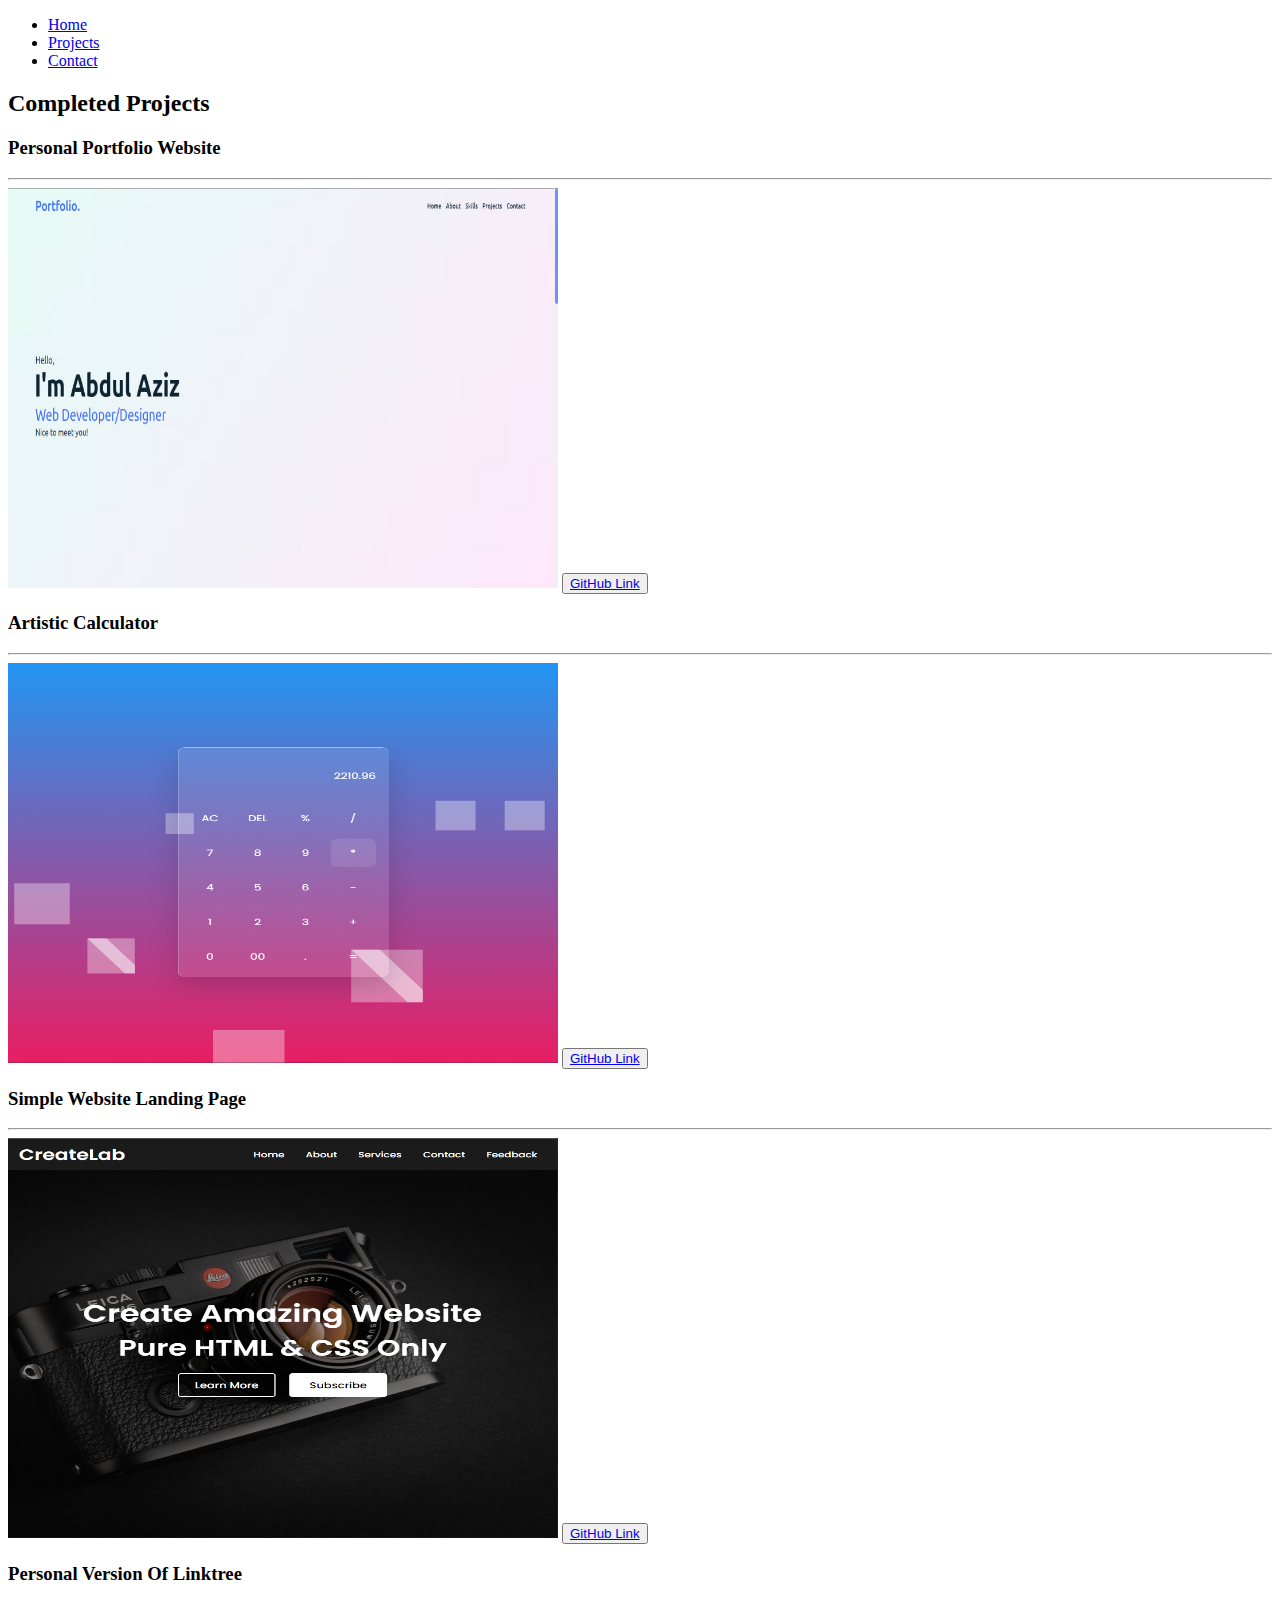
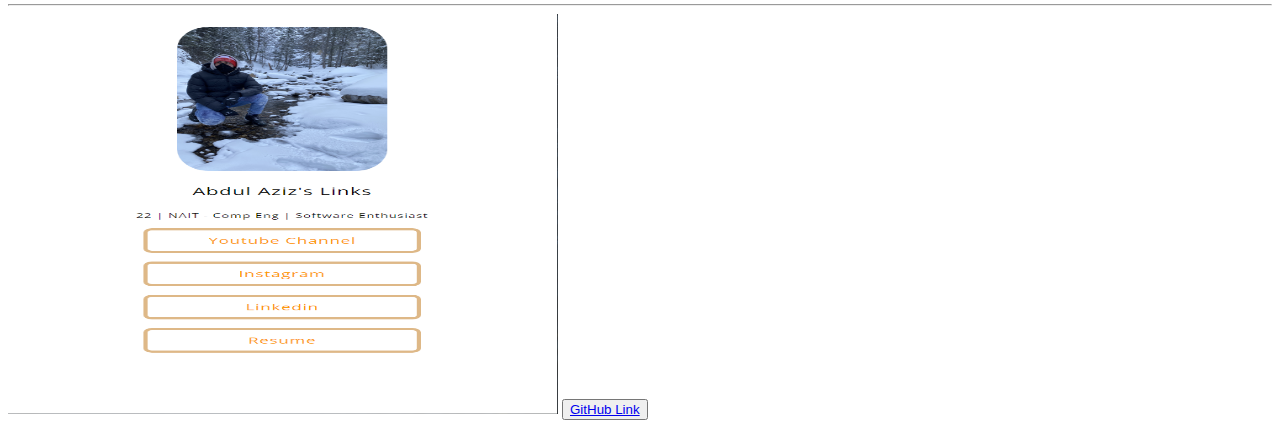
==== Projects/index.html @ a6545022 "First Commit" ====
<!DOCTYPE html>
<html lang="en">
<head>
    
    <link rel="stylesheet" href="../../Lab1/styles.css">
    <meta charset="UTF-8">
    <meta http-equiv="X-UA-Compatible" content="IE=edge">
    <meta name="viewport" content="width=device-width, initial-scale=1.0">
    <title>Projects</title>
</head>
<body>
    

<div class="Container" >

    <div class="Navbar Nav_Container Container " id="item5">

        <nav>
            
            <ul class="Move_Nav">
    
            <li><a href="../../Lab1">Home</a></li>           
            <li class="Nav_Color"> <a href="#">Projects</a></li>         
            <li><a href="../Contact/index.html">Contact</a></li>
    
            </ul>
    
        </nav>
    
    </div>



    <div class="Projects_Full" id="item6">

        <h2 class="Projects_Text">Completed Projects</h2>
        
                <div class="Project1">
                        
                    <h3 class="Projects_Text_Inside">Personal Portfolio Website</h3>
                    <hr class="Horizontal_Row">
                    
                    <div class="Project_Pics">   
                    <img  class="ScreenShots" src="../Files/ScreenShot_1.png" alt="Example of Project 1" style="width: 550px; height: 400px;">
                    <button  class="Buttons"><a href="https://github.com/abdulaziz-ca/Personal-Portfolio">GitHub Link</a></button>

                    </div>

                </div>
        
        
                <div class="Project2">
                    <h3 class="Projects_Text_Inside">Artistic Calculator</h3>
                    <hr class="Horizontal_Row">

                    <img  class="ScreenShots" src="../Files/Calculator_SS.png" alt="Example of Project 2" style="width: 550px; height: 400px;">
                    <button  class="Buttons"><a href="https://github.com/abdulaziz-ca/Artistic-Calculator">GitHub Link</a></button>
                </div>
                
                
                <div class="Project3">
        
                    <h3 class="Projects_Text_Inside">Simple Website Landing Page</h3>
                    <hr class="Horizontal_Row">

                    <img  class="ScreenShots" src="../Files/Website_landing_Page.png" alt="Example of Project 2" style="width: 550px; height: 400px;">
                    <button  class="Buttons"><a href="https://github.com/abdulaziz-ca/Website-Landing-Page">GitHub Link</a></button>



                </div>
        
                
                <div class="Project4">
                    <h3 class="Projects_Text_Inside">Personal Version Of Linktree</h3>
                    <hr class="Horizontal_Row">

                    <img  class="ScreenShots" src="../Files/Link_Sync.png" alt="Example of Project 2" style="width: 550px; height: 400px;">
                    <button  class="Buttons"><a href="https://github.com/abdulaziz-ca/Personal_LinkTree_Version">GitHub Link</a></button>
                </div>
        
        </div>
        








</div>
</body>
</html>
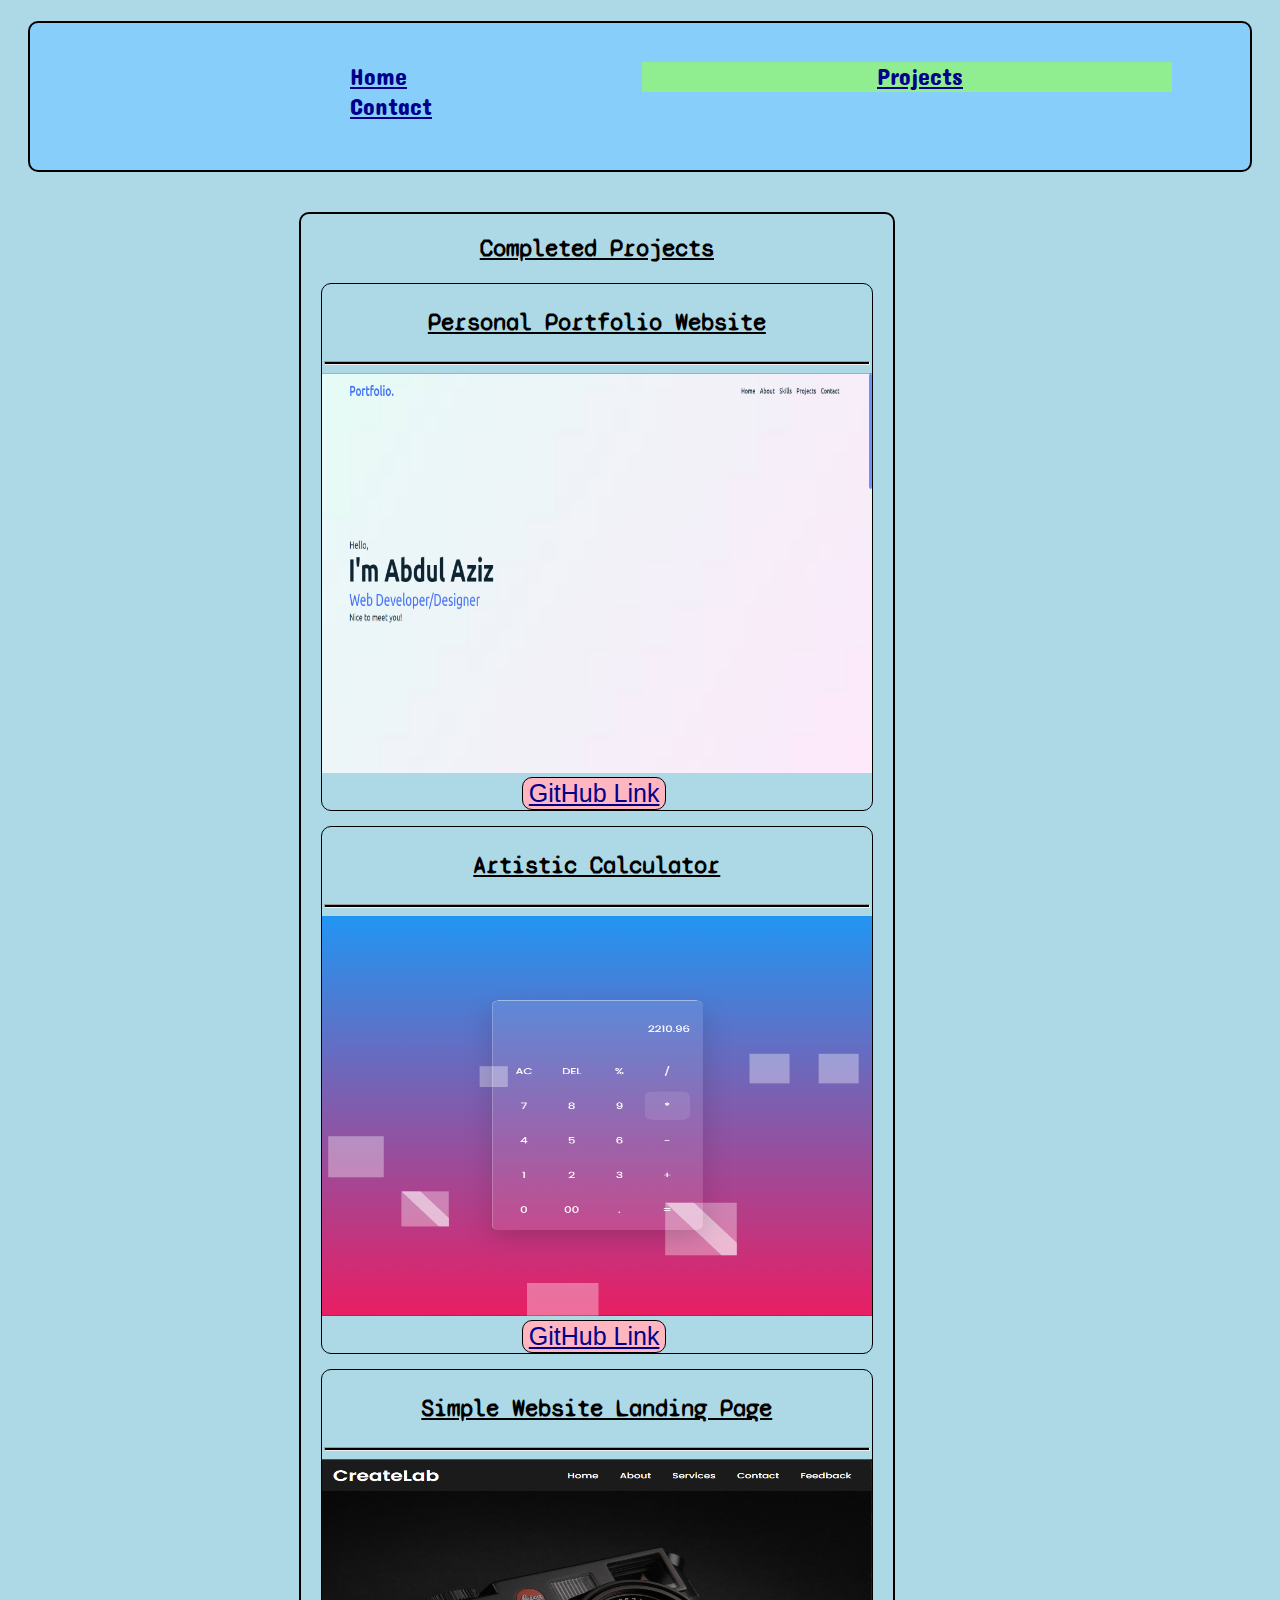
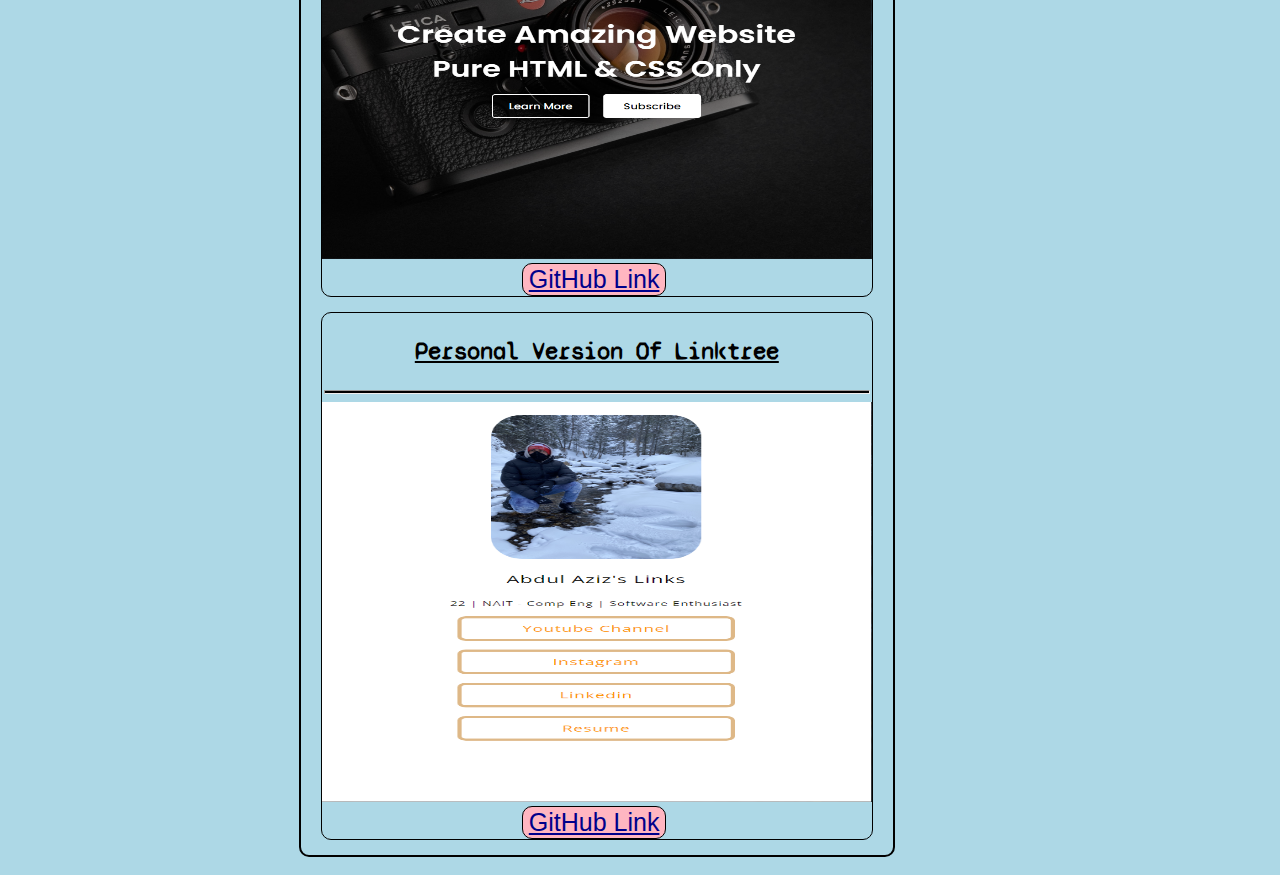
==== commit bf20cb94: "Update index.html" ====
--- a/Projects/index.html
+++ b/Projects/index.html
@@ -2,7 +2,7 @@
 <html lang="en">
 <head>
     
-    <link rel="stylesheet" href="../../Lab1/styles.css">
+    <link rel="stylesheet" href="/styles.css">
     <meta charset="UTF-8">
     <meta http-equiv="X-UA-Compatible" content="IE=edge">
     <meta name="viewport" content="width=device-width, initial-scale=1.0">
@@ -19,7 +19,7 @@
             
             <ul class="Move_Nav">
     
-            <li><a href="../../Lab1">Home</a></li>           
+            <li><a href="../Lab1/index.html">Home</a></li>           
             <li class="Nav_Color"> <a href="#">Projects</a></li>         
             <li><a href="../Contact/index.html">Contact</a></li>
     
@@ -91,4 +91,4 @@
 
 </div>
 </body>
-</html>+</html>
--- a/styles.css
+++ b/styles.css
@@ -0,0 +1,404 @@
+/*MonoSpace Font*/
+@import url('https://fonts.googleapis.com/css2?family=Shadows+Into+Light&family=Syne+Mono&display=swap');
+/*Display Font*/
+@import url('https://fonts.googleapis.com/css2?family=Concert+One&display=swap');
+/*Body Font*/
+@import url('https://fonts.googleapis.com/css2?family=Concert+One&family=Syne+Mono&display=swap');
+/*Body Font*/
+@import url('https://fonts.googleapis.com/css2?family=Indie+Flower&family=Nunito:wght@200&display=swap');
+
+.Container{
+
+    display: grid;
+    grid-template-columns: 100px,300px,200px;
+    grid-template-rows: 100px,200px;
+    grid-gap: 40px 10px;   
+    padding-top: 5px;
+    padding-bottom: 10px;
+    padding-left: 20px;
+    padding-right: 20px;
+    margin-top: 8px;
+    background: lightblue;
+    
+}
+
+
+.Nav_Container{
+
+    display: grid;    
+    border: 2px solid black;
+    border-radius: 10px;  
+    padding-left: 35px;   
+
+
+}
+
+
+
+.Navbar{
+
+    background: lightskyblue;
+    font-family: 'Concert One', cursive; 
+    float: none;
+    font-size:x-large;
+    
+    
+}
+
+nav{
+    padding: 10px;
+    padding-bottom: 40px;
+
+
+}
+
+ul li{
+    float: left;
+    list-style: none;
+    padding: 0px 235px;
+    justify-self: center;
+
+}
+
+ul :hover{
+    color: aliceblue;
+    justify-self: center;
+}
+
+a{
+    color: darkblue     
+    
+}
+
+.Nav_Color{
+
+    background: lightgreen;
+    width: 60px;
+    height: 30px;
+}
+
+.Name_Tab{
+    background: lightblue;
+    display: grid;    
+    border: 2px solid black;
+    border-radius: 10px;  
+ 
+    
+    font-family: 'Syne Mono';
+    text-align: center;
+}
+
+
+.Program{
+    
+    justify-content: center;
+    justify-self: center;
+    justify-items: center;
+    align-items: center;
+    align-self: center;
+    align-content: center;
+
+    background: lightblue;
+    width: 100%;
+    overflow: auto;
+    border: 2px solid black;
+    border-radius: 10px;  
+    font-family: 'Syne Mono';
+    text-decoration-line: underline;
+    text-align: center;
+    float: left;
+    overflow: auto;
+}
+
+
+ol{
+    list-style: inside;
+}
+
+.Goals{
+
+    justify-content: center;
+    justify-self: center;
+    justify-items: center;
+    align-items: center;
+    align-self: center;
+    align-content: center;
+    
+    float: left;
+    border: 1px solid black;
+    border-radius: 10px;  
+    margin-top: 15px;
+    margin-left: 250px;
+    margin-bottom: 15px;
+   
+    
+    width: 350px;
+    
+    font-family: 'Concert One', cursive; 
+    text-align: left;
+    align-self: center;
+    justify-content: center;
+    align-items: center;
+    
+
+}
+
+.Career_Goals_Text{
+    text-align: center;
+    text-decoration: underline;
+    font-family: 'Indie Flower', cursive;
+    font-size: x-large;
+}
+ 
+
+
+.Skills{
+   
+    justify-content: center;
+    justify-self: center;
+    justify-items: center;
+    align-items: center;
+    align-self: center;
+    align-content: center;
+
+    float: left;   
+    border: 1px solid black;
+    border-radius: 10px;  
+    margin-top: 15px;
+    margin-left: 250px;
+    margin-bottom: 15px;
+    
+    
+    width: 350px;
+    
+    font-family: 'Concert One', cursive; 
+    text-align: left;
+    align-self: center;
+    justify-content: center;
+    align-items: center;
+    
+}
+
+.Resume_Pic{
+    justify-content: center;
+    background: lightblue;
+    display: grid;    
+    border: 2px solid black;
+    border-radius: 5px;  
+ 
+}
+
+.Resume_Image{
+   
+    width: 100%;
+}
+
+.Resume_Text{
+    text-align: center;
+    text-decoration: underline;
+    font-family: 'Syne Mono';
+    font-size: x-large;
+}
+
+.Projects_Text{
+
+    text-align: center;
+    text-decoration: underline;
+    font-family: 'Syne Mono';
+    font-size: x-large;
+}
+
+.Projects_Full{
+
+    width: 100%;
+    overflow: auto;
+    border: 2px solid black;
+    border-radius: 10px;  
+    font-family: 'Syne Mono';
+    text-decoration-line: underline;
+    text-align: center;
+    float: left;
+    overflow: auto;
+
+}
+
+.Project1{
+    float: left; 
+    border: 1px solid black;
+    border-radius: 10px;  
+    margin-left: 20px;
+    margin-bottom: 15px;   
+    width: 550px;    
+    text-align: left;
+    
+}
+
+.Project2{
+    float: left;
+    border: 1px solid black;
+    border-radius: 10px;  
+    margin-left: 20px;
+    margin-bottom: 15px;    
+    width: 550px;
+    text-align: left;
+}
+
+.Project3{
+    float: left;
+    border: 1px solid black;
+    border-radius: 10px;  
+    margin-left: 20px;
+    margin-bottom: 15px;
+    
+    width: 550px;
+ 
+    text-align: left;
+}
+
+.Project4{
+    float: left;
+    border: 1px solid black;
+    border-radius: 10px;  
+    margin-left: 20px;
+    margin-bottom: 15px;
+    
+    width: 550px;
+
+    text-align: left;
+}
+
+.Projects_Text_Inside{
+
+    text-align: center;
+    text-decoration: underline;
+    font-family: 'Syne Mono';
+    font-size: x-large;
+
+
+}
+
+.Horizontal_Row{
+
+    background: #000;
+    height: 2px;
+    width: 99%;
+
+}
+
+
+button{
+  outline: none;
+  border-radius: 10px;
+  font-size: 25px;
+  font-weight: 400;
+  background: lightpink;
+  color: red;
+  border: 1px solid  black;
+
+  align-items: center;
+  margin-left: 200px;
+}
+
+.Text_Box{
+
+    float: left;
+    border: 2px solid black;
+    border-radius: 10px;  
+    margin-left: 20px;
+    margin-bottom: 15px;
+}
+.Contact_Text{
+
+    font-family: 'Concert One', cursive; 
+    text-align: center;
+}
+
+.Personal_Info_Box{
+
+    float: left;
+    border: 2px solid black;
+    border-radius: 10px;  
+    margin-left: 20px;
+    margin-bottom: 15px;
+
+}
+.Move_Links{
+
+    align-items: center;
+}
+
+@media screen and ( min-width : 800px )  {
+    body { background-color: lightblue; }
+    #site {
+        
+        display: grid;  
+    }
+
+
+    .Container_Website{
+        display: grid;
+        grid-template-columns:  150px 150px 150px 150px 150px 150px 150px 150px 150px 150px ;
+        grid-template-rows:  75px 75px 75px 75px 75px 75px 75px;
+        gap: 10px;
+        background: lightblue;
+    }
+
+    #item1{
+
+        
+        
+            grid-column-start: 1;
+            grid-column-end: span 15;
+            grid-row-start: 1;
+            grid-row-end: span 2;
+            
+    }
+
+    #item2{
+        
+            grid-column-start: 5;
+            grid-column-end: span 3;
+            grid-row-start: 3;
+            grid-row-end: span 1;
+    }
+
+    #item3{
+        
+            grid-column-start: 2;
+            grid-column-end: span 9;
+            grid-row-start: 5;
+            grid-row-end: span 6;
+    }
+   
+    #item4{
+        
+            grid-column-start: 2;
+            grid-column-end: span 9;
+            grid-row-start: 11;
+            grid-row-end: span 5;
+    }
+
+
+    #item5{
+        
+        grid-column-start: 1;
+        grid-column-end: span 15;
+        grid-row-start: 1;
+        grid-row-end: span 2;
+}
+
+
+
+    #item6{
+        
+            grid-column-start: 7;
+            grid-column-end: span 0;
+            grid-row-start: 3;
+            grid-row-end: span 3;
+    }
+
+
+
+
+
+}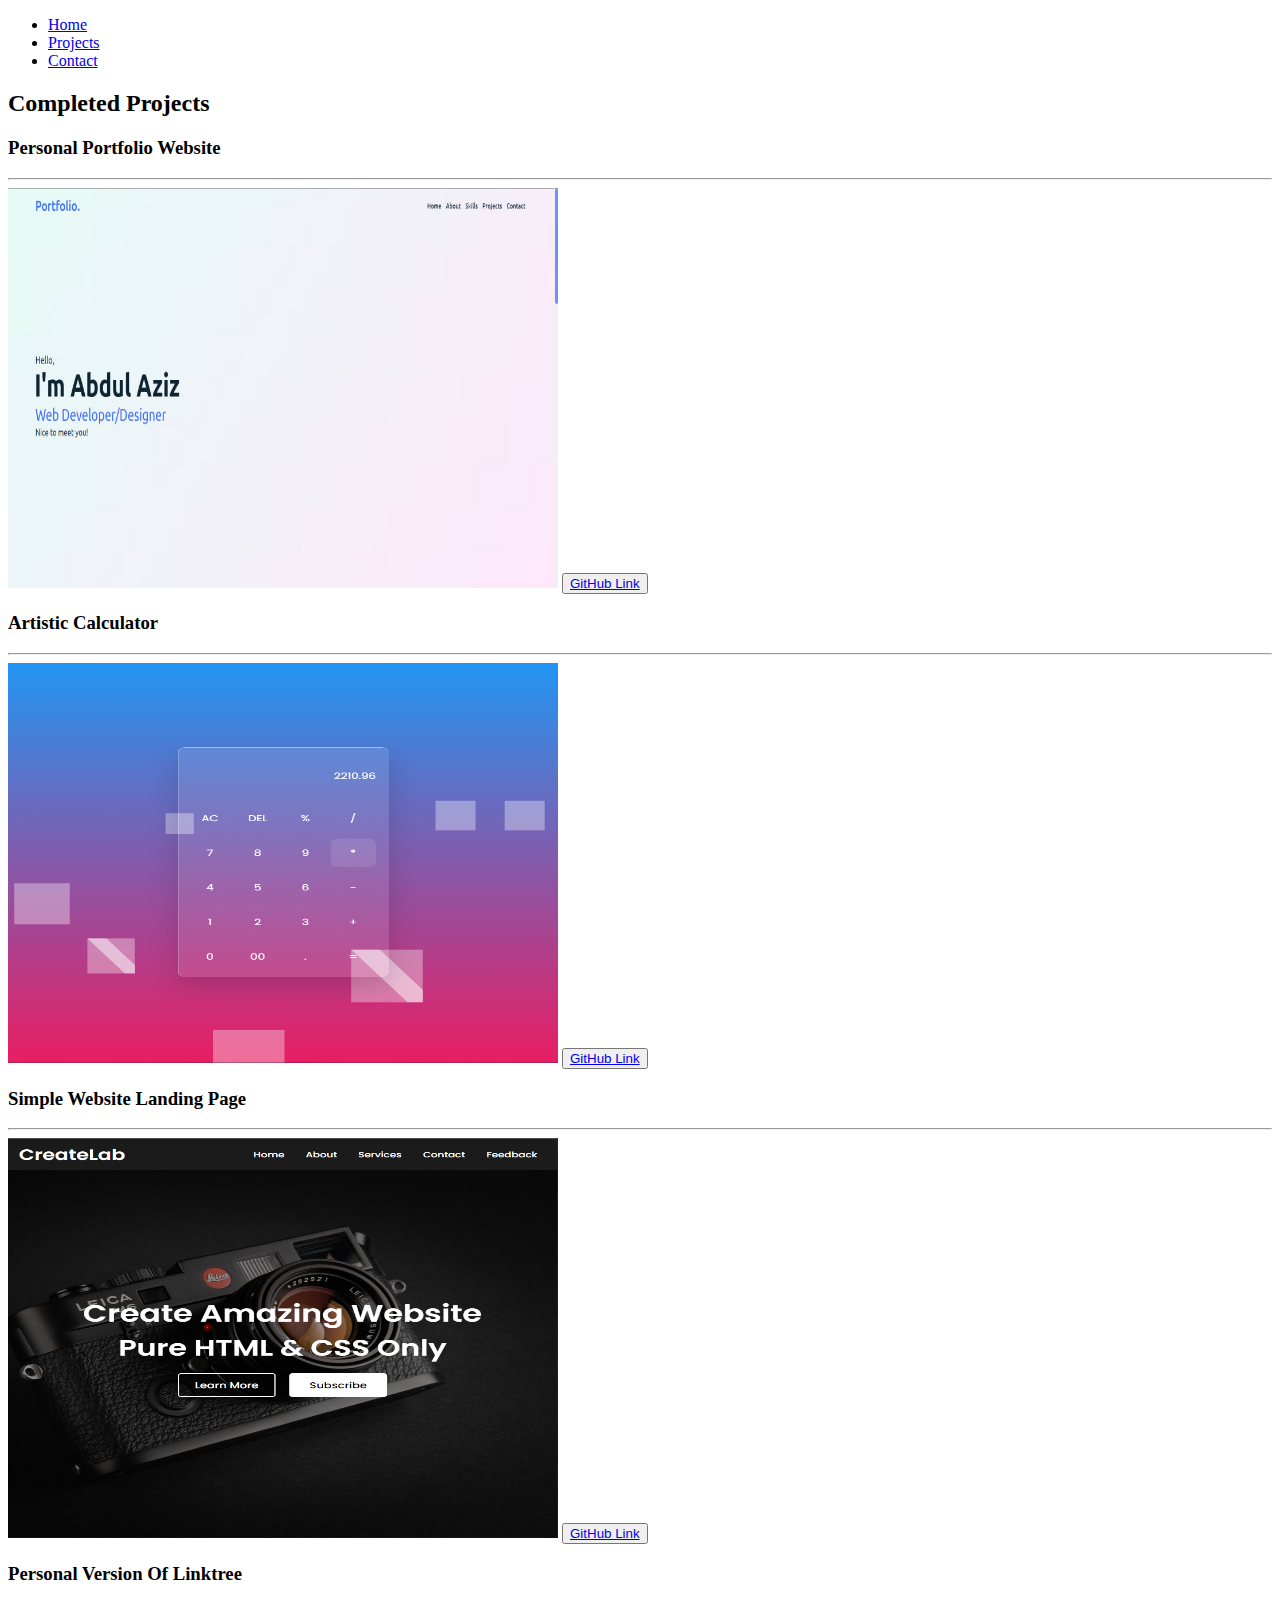
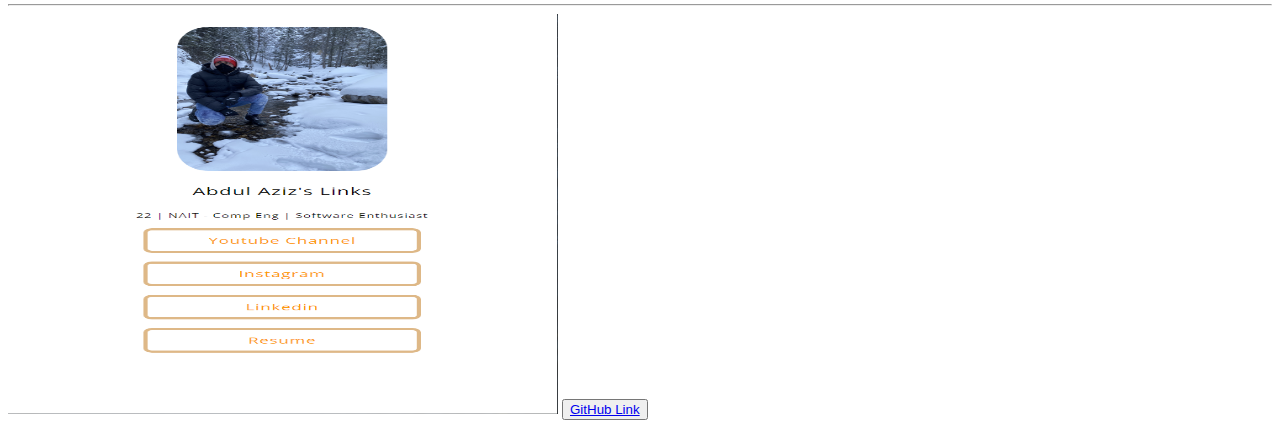
==== commit 9b835080: "Update index.html" ====
--- a/Projects/index.html
+++ b/Projects/index.html
@@ -2,7 +2,7 @@
 <html lang="en">
 <head>
     
-    <link rel="stylesheet" href="/styles.css">
+    <link rel="stylesheet" href="../Projects/styles.css">
     <meta charset="UTF-8">
     <meta http-equiv="X-UA-Compatible" content="IE=edge">
     <meta name="viewport" content="width=device-width, initial-scale=1.0">
